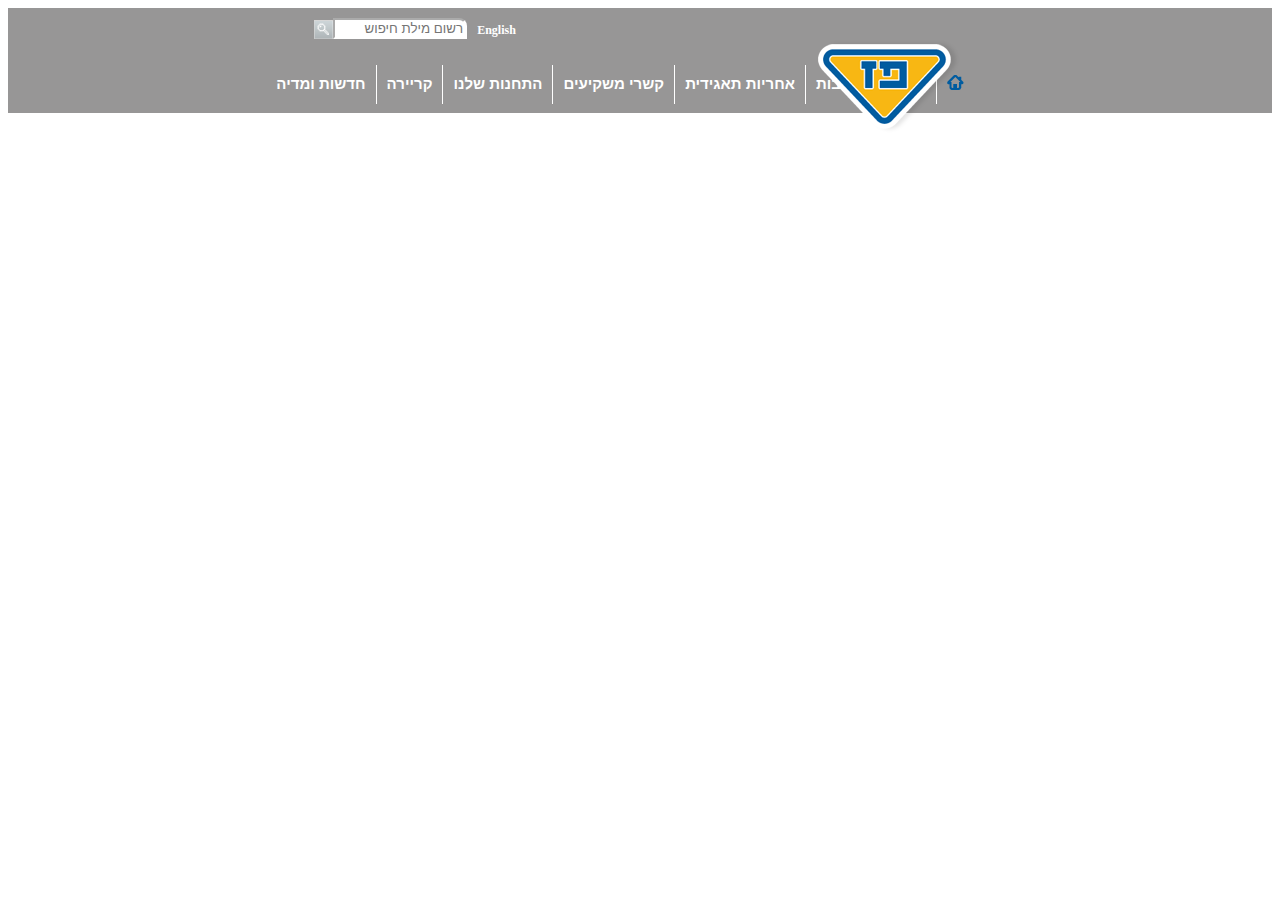
==== index.html @ 653054c6 "Add Logo" ====
<!DOCTYPE html>
<html lang="en">
<head>
    <meta charset="UTF-8">
    <meta name="viewport" content="width=device-width, initial-scale=1.0">
    <link rel="stylesheet" href="style.css">
    <title>Paz Site</title>
</head>
<body>
    <div class="row heading">   <!--layout - header row-->
        <div id="logo-icon">
            <img src="images\paz_logo.png" alt="Logo Icon">
        </div>
        <div class="row"> <!--search row-->
            <form class="search-row">
                <a href="#" id="language">English</a>
                <input type="text" id="search" placeholder="רשום מילת חיפוש"/>
                <a href="#" id="search-button"><img src="images\search_button.png" alt="Search Icon"></a> 
            </form>
        </div>
        <div class="row">   <!--menu row-->
            <div>       <!--menu content-->
                <nav>
                    <ul>
                        <li><a href="#"><img src="images\menu_home_blue.png" alt="Home Icon"></a></li>
                        <li><a href="#">אודות</a></li>
                        <li><a href="#">חטיבות</a></li>
                        <li><a href="#">אחריות תאגידית</a></li>
                        <li><a href="#">קשרי משקיעים</a></li>
                        <li><a href="#">התחנות שלנו</a></li>
                        <li><a href="#">קריירה</a></li>
                        <li><a href="#">חדשות ומדיה</a></li>
                    </ul>
                </nav>
            </div>
        </div>
    </div>
    <div class="row">   <!--layout - middle row-->

    </div>
    <div class="row">   <!--layout - footer row-->

    </div>
</body>
</html>
---- style.css ----
body {
    direction: rtl;
    text-align: right;
}

.row {
    display: flex;
    flex-direction: column;
    align-items: center;
}

.heading {
    background-color: rgb(151, 150, 150);
    width: 100%;
    height: 105px;
}

.search-row {
    padding: 10px;
    margin-right: 450px;
}

li {
    list-style: none;
}

ul {
    padding-left: 0px;
}

nav > ul {
    display: flex;
}

nav > ul > li {
    padding: 10px;
}

/* white right border of menu except the first one*/
nav > ul > li:not(:first-child) {
    border-right: 1px solid white;
}

nav > ul > li > a {
    color: white;
    text-decoration: none;
    font-weight: bold;
    font-family: Arial;
    font-size: 15px;
}

#language {
    color:white;
    font-weight: bold;
    margin-left: 10px; 
    margin-top: 5px;
    font-family: Ariel;
    font-size: 12px;
    text-decoration: none;
}

#language:hover {
    text-decoration: underline;
    color:#005CA0;
}

.search-row{
    display: flex;
}

#search {
    border-radius: 0 8px 0 0;
    border-color: white;
    width: 126px;
    flex: 1;
}

#search-button {
    width: 19px;
    height: 19px;
    margin-top: 2px;
}

#logo-icon {
    position: absolute;
    right: 320px;
    top: 40px;
}
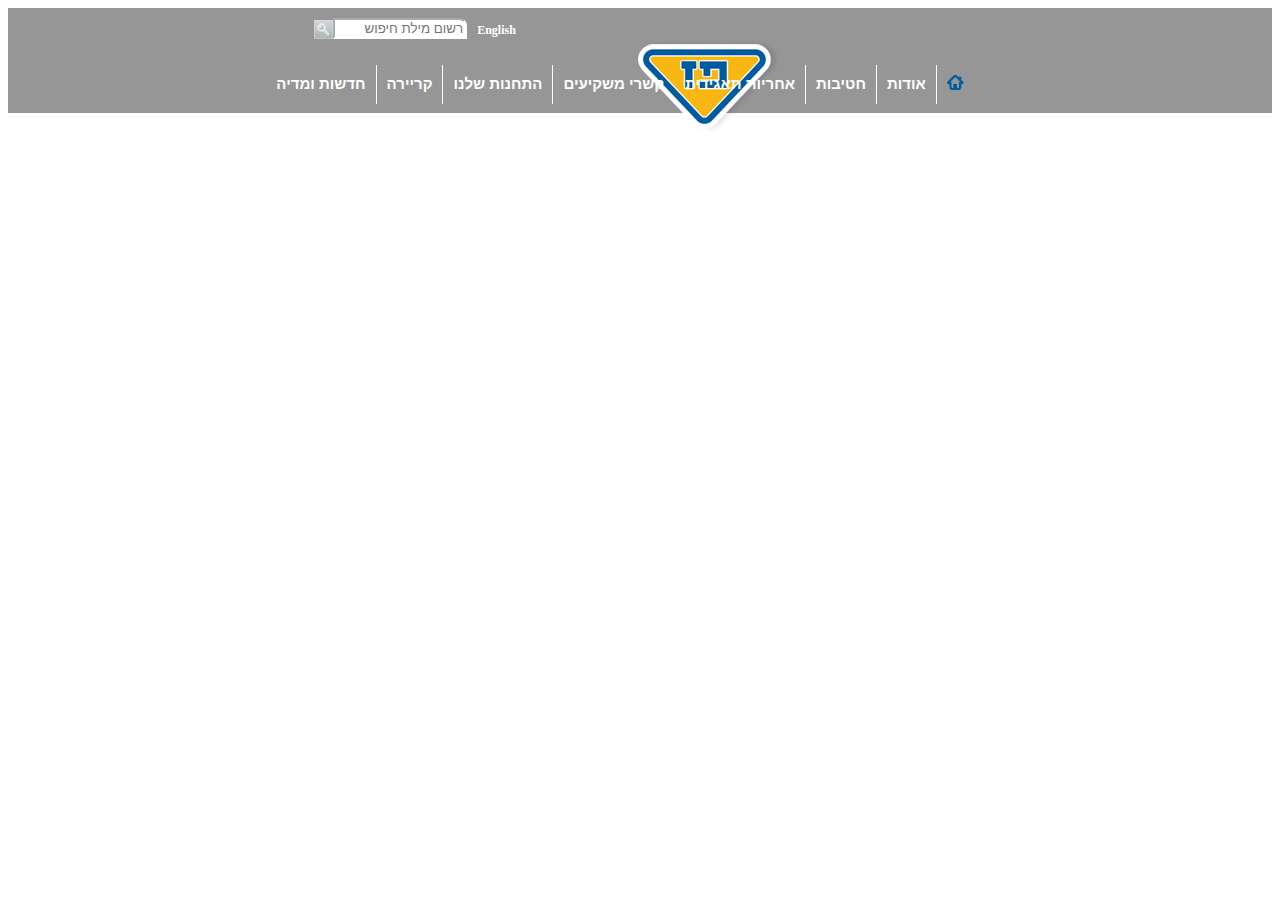
==== commit 41cb1124: "add sub menus" ====
--- a/index.html
+++ b/index.html
@@ -23,13 +23,72 @@
                 <nav>
                     <ul>
                         <li><a href="#"><img src="images\menu_home_blue.png" alt="Home Icon"></a></li>
-                        <li><a href="#">אודות</a></li>
-                        <li><a href="#">חטיבות</a></li>
-                        <li><a href="#">אחריות תאגידית</a></li>
-                        <li><a href="#">קשרי משקיעים</a></li>
-                        <li><a href="#">התחנות שלנו</a></li>
-                        <li><a href="#">קריירה</a></li>
-                        <li><a href="#">חדשות ומדיה</a></li>
+                        <li>
+                            <a href="#">אודות</a>
+                            <ul class="dropdown">
+                                <li><a href="#">אודות</a></li>
+                                <li><a href="#">היסטוריה</a></li>
+                                <li><a href="#">חזון וערכים</a></li>
+                                <li><a href="#">מבנה הקבוצה</a></li>
+                                <li><a href="#">חברי דיקטוריון</a></li>
+                                <li><a href="#">הנהלת הקבוצה</a></li>
+                                <li><a href="#">פרסים והוקרה</a></li>
+                            </ul>
+                        </li>
+                        <li>
+                            <a href="#">חטיבות</a>
+                            <ul class="dropdown">
+                                <li><a href="#">חטיבות</a></li>
+                                <li><a href="#">קמעונאות ומסחר</a></li>
+                                <li><a href="#">תעשיות ושרותים</a></li>
+                                <li><a href="#">זיקוק</a></li>
+                            </ul>
+                        </li>
+                        <li>
+                            <a href="#">אחריות תאגידית</a>
+                            <ul class="dropdown">
+                                <li><a href="#">אחריות תאגידית</a></li>
+                                <li><a href="#">הקוד האתי</a></li>
+                                <li><a href="#">מעורבות חברתית</a></li>
+                                <li><a href="#">נגישות</a></li>
+                                <li><a href="#">איכות הסביבה ובטיחות</a></li>
+                                <li><a href="#">דירוג מעלה</a></li>
+                            </ul>
+                        </li>
+                        <li>
+                            <a href="#">קשרי משקיעים</a>
+                            <ul class="dropdown">
+                                <li><a href="#">פרופיל החברה</a></li>
+                                <li><a href="#">דו"חות כספיים</a></li>
+                                <li><a href="#">כלים למשקיע</a></li>
+                                <li><a href="#">נתוני מניה</a></li>
+                                <li><a href="#">אסיפות כלליות</a></li>
+                            </ul>
+                        </li>
+                        <li>
+                            <a href="#">התחנות שלנו</a>
+                            <ul class="dropdown">
+                                <li><a href="#">התחנות שלנו</a></li>
+                                <li><a href="#">נגישות מתחמי פז</a></li>
+                                <li><a href="#">רשימת תחנות</a></li>
+                                <li><a href="#">מועדונים</a></li>
+                            </ul>
+                        </li>
+                        <li>
+                            <a href="#">קריירה</a>
+                            <ul class="dropdown">
+                                <li><a href="#">לעבוד בפז</a></li>
+                                <li><a href="#">ניהול תחנת פז</a></li>
+                                <li><a href="#">קריירה</a></li>
+                            </ul>
+                        </li>
+                        <li>
+                            <a href="#">חדשות ומדיה</a>
+                            <ul class="dropdown">
+                                <li><a href="#">פרסומות</a></li>
+                                <li><a href="#">הודעות לעיתונות</a></li>
+                            </ul>
+                        </li>
                     </ul>
                 </nav>
             </div>
--- a/style.css
+++ b/style.css
@@ -20,20 +20,14 @@
     margin-right: 450px;
 }
 
-li {
-    list-style: none;
-}
-
-ul {
+nav > ul {
     padding-left: 0px;
-}
-
-nav > ul {
     display: flex;
 }
 
-nav > ul > li {
+nav > ul > li, .dropdown{
     padding: 10px;
+    list-style: none;
 }
 
 /* white right border of menu except the first one*/
@@ -41,12 +35,35 @@
     border-right: 1px solid white;
 }
 
-nav > ul > li > a {
+nav > ul > li > a, .dropdown > li > a {
     color: white;
     text-decoration: none;
     font-weight: bold;
     font-family: Arial;
     font-size: 15px;
+    position: relative;
+}
+
+.dropdown{
+    margin-top: 10px;
+    background-color:  rgb(151, 150, 150);
+    display: none;
+}
+
+.dropdown > li {
+    padding: 10px;
+    margin: 0 -10px 0 -10px;
+    width: 100%;
+    height: 100%;  
+}
+ .dropdown > li:not(:last-child){
+    border-bottom: 1px solid white;
+ }
+
+a:hover > .dropdown {
+    display: block;
+    position: absolute;
+    top: 105px;
 }
 
 #language {
@@ -59,7 +76,7 @@
     text-decoration: none;
 }
 
-#language:hover {
+#language:hover, a:hover {
     text-decoration: underline;
     color:#005CA0;
 }
@@ -83,6 +100,6 @@
 
 #logo-icon {
     position: absolute;
-    right: 320px;
+    right: 500px;
     top: 40px;
 }
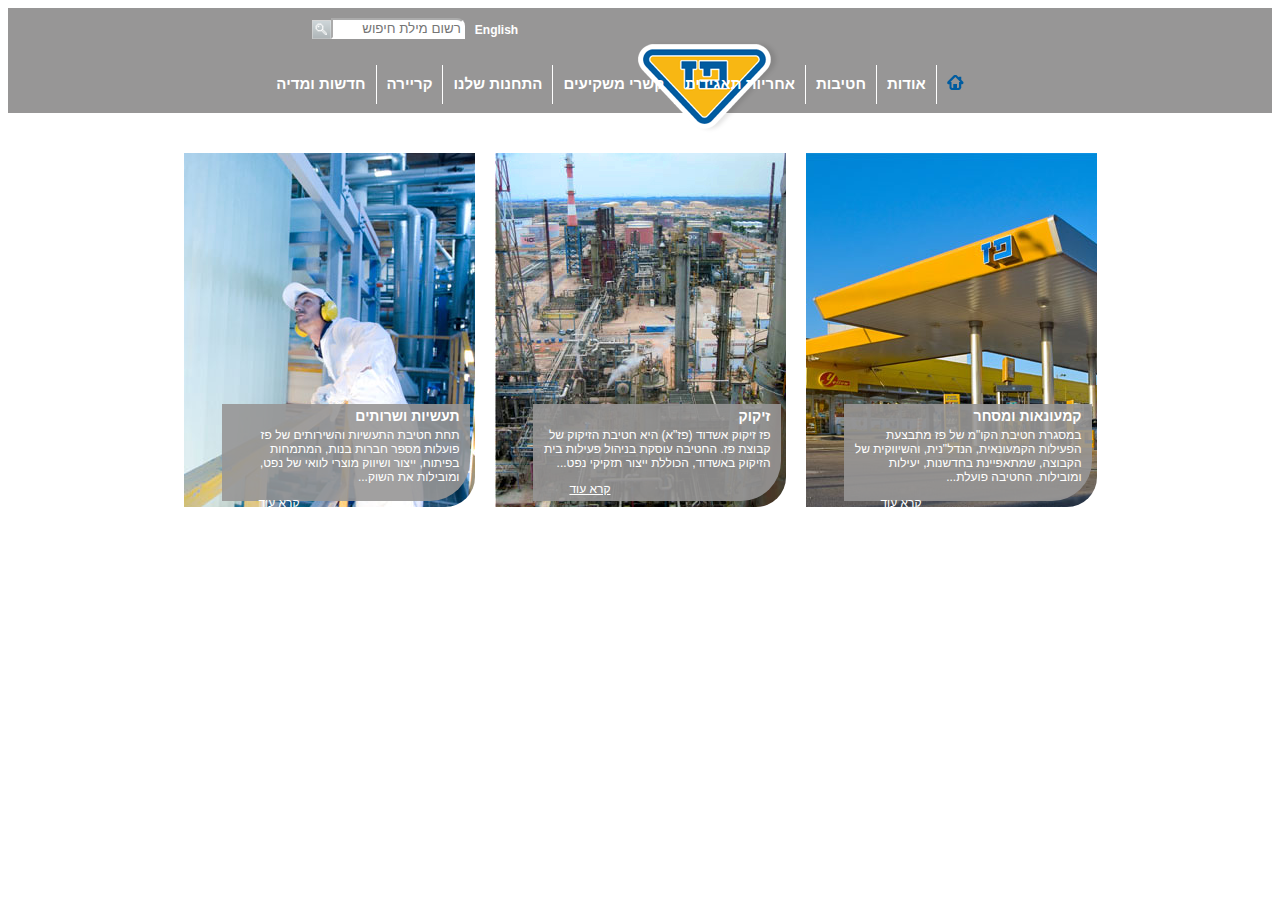
==== commit 46edb23f: "add first row in middle section (3 big images)" ====
--- a/index.html
+++ b/index.html
@@ -95,7 +95,36 @@
         </div>
     </div>
     <div class="row">   <!--layout - middle row-->
-
+        <div class="column">
+            <div class="text-pos">
+                <img class="images" src="images\1908364606615453350.JPG" alt="Pas station picture">
+                <div class="trans-back"></div>
+                <div class="text">
+                    <h3>קמעונאות ומסחר</h3>
+                    <p>במסגרת חטיבת הקו"מ של פז מתבצעת הפעילות הקמעונאית, הנדל"נית, והשיווקית של הקבוצה, שמתאפיינת בחדשנות, יעילות ומובילות. החטיבה פועלת...</p>
+                    <a class="read-more" href="#">קרא עוד</a>
+                </div>
+            </div>
+            <div class="text-pos">
+                <img class="images" src="images\Picture-046410251500.jpg" alt="Refining picture">
+                <div class="trans-back"></div>
+                <div class="text">
+                    <h3>זיקוק</h3>
+                    <p>פז זיקוק אשדוד (פז"א) היא חטיבת הזיקוק של קבוצת פז. החטיבה עוסקת בניהול פעילות בית הזיקוק באשדוד, הכוללת ייצור תזקיקי נפט...</p>
+                    <a class="read-more" href="#">קרא עוד</a>
+                </div>
+            </div>
+            <div class="text-pos">
+                <img class="images" src="images\פזקר_-291_354410564000.jpg" alt="Industry and services picture">
+                <div class="trans-back"></div>
+                <div class="text">
+                    <h3>תעשיות ושרותים</h3>
+                    <p>תחת חטיבת התעשיות והשירותים של פז פועלות מספר חברות בנות, המתמחות בפיתוח, ייצור ושיווק מוצרי לוואי של נפט, ומובילות את השוק...</p>
+                    <a class="read-more" href="#">קרא עוד</a>
+                </div>
+            </div>
+        </div>
+        <div class="row"></div>
     </div>
     <div class="row">   <!--layout - footer row-->
 
--- a/style.css
+++ b/style.css
@@ -1,12 +1,19 @@
 body {
     direction: rtl;
     text-align: right;
+    font-family: Arial;
 }
 
 .row {
     display: flex;
     flex-direction: column;
     align-items: center;
+}
+
+.column {
+    display: flex;
+    flex-direction: row;
+    margin: 30px;
 }
 
 .heading {
@@ -39,7 +46,7 @@
     color: white;
     text-decoration: none;
     font-weight: bold;
-    font-family: Arial;
+    
     font-size: 15px;
     position: relative;
 }
@@ -71,12 +78,11 @@
     font-weight: bold;
     margin-left: 10px; 
     margin-top: 5px;
-    font-family: Ariel;
     font-size: 12px;
     text-decoration: none;
 }
 
-#language:hover, a:hover {
+#language:hover, a:hover, .text > a:hover {
     text-decoration: underline;
     color:#005CA0;
 }
@@ -103,3 +109,46 @@
     right: 500px;
     top: 40px;
 }
+
+.images {
+    padding: 10px;
+    border-radius: 0 0 40px 0;
+}
+
+.text, .trans-back {
+    width: 228px;
+    height: 77px;
+    padding: 10px;
+    position: absolute;
+    bottom: 20px;
+    right: 15px; 
+}
+
+.text {
+    color: white;
+    bottom: 40px;
+    font-size: 12px;
+}
+
+.text > a {
+    color: white;
+}
+
+p {
+    margin-top: -10px;
+}
+
+.read-more {
+    margin-right: 160px;
+}
+
+.text-pos {
+    position: relative;
+    margin: 0 auto;
+}
+
+.trans-back { 
+    background-color:  rgb(151, 150, 150);
+    opacity: 0.9;
+    border-radius: 0 0 40px 0;
+}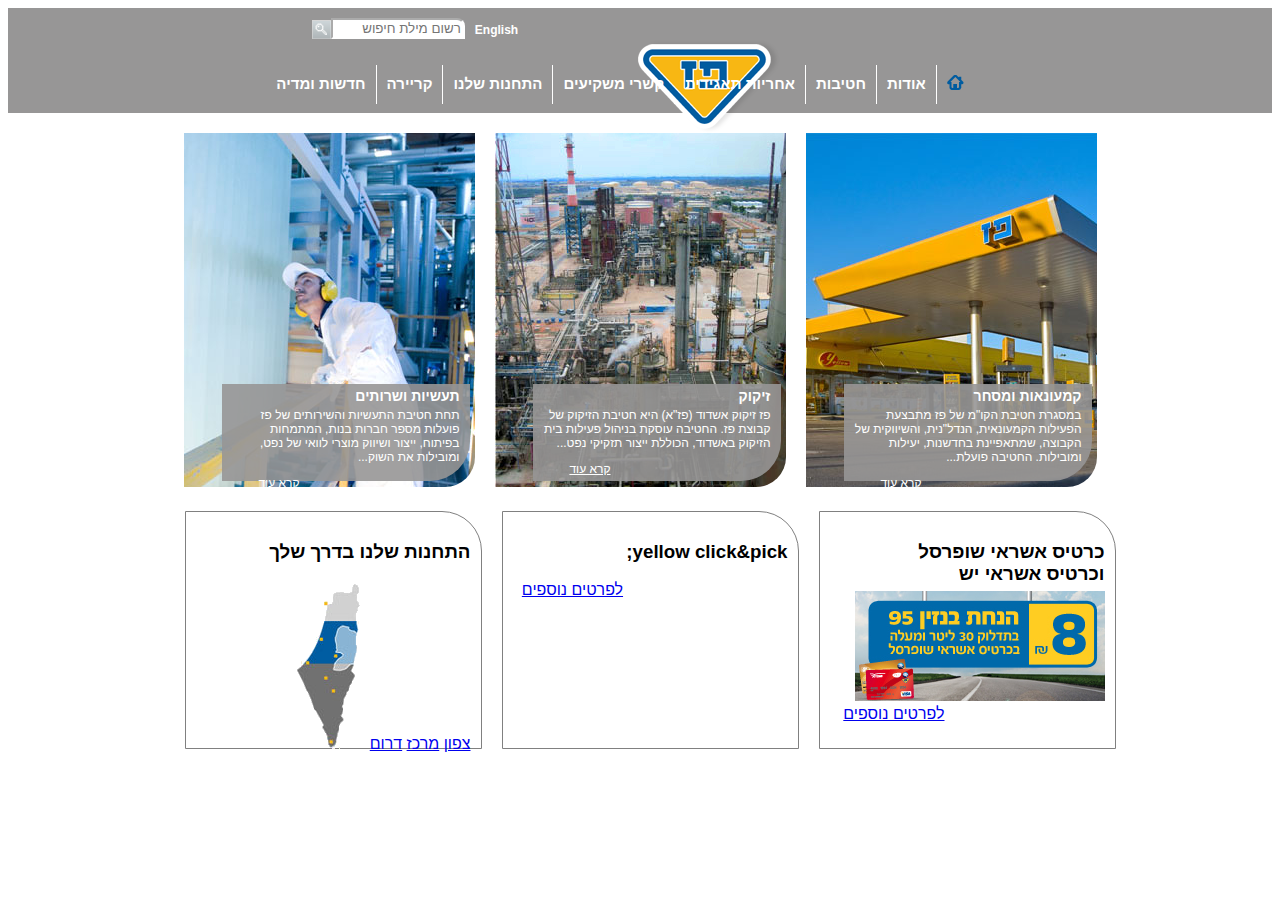
==== commit 1117354b: "add second row of middle area" ====
--- a/index.html
+++ b/index.html
@@ -124,7 +124,28 @@
                 </div>
             </div>
         </div>
-        <div class="row"></div>
+        <div class="column">
+            <div class="text-container">
+                <div class="header-container">
+                    <h3>כרטיס אשראי שופרסל וכרטיס אשראי יש</h3>
+                </div>
+                <img src="images\paz_250x110059890678.jpg" alt="discount image">
+                <a class="read-more" href="#">לפרטים נוספים</a>
+            </div>
+            <div class="text-container">
+                <h3>yellow click&pick;</h3>
+                <img src="" alt="">
+                <a class="read-more" href="#">לפרטים נוספים</a>
+            </div>
+            <div class="text-container">
+                <h3>התחנות שלנו בדרך שלך</h3>
+                <a class="area-map" href="#">צפון</a>
+                <a class="area-map" href="#">מרכז</a>
+                <a class="area-map" href="#">דרום</a>
+                <img src="images\map-transparent.png" alt="map">
+            </div>
+
+        </div>
     </div>
     <div class="row">   <!--layout - footer row-->
 
--- a/style.css
+++ b/style.css
@@ -13,7 +13,7 @@
 .column {
     display: flex;
     flex-direction: row;
-    margin: 30px;
+    margin-top: 10px;
 }
 
 .heading {
@@ -151,4 +151,23 @@
     background-color:  rgb(151, 150, 150);
     opacity: 0.9;
     border-radius: 0 0 40px 0;
+}
+
+.text-container {
+    border: 1px solid gray;
+    width: 275px;
+    height: 216px;
+    padding: 10px;
+    border-radius: 0 40px 0 0;
+    margin-left: 20px;
+}
+
+.header-container {
+    border-bottom: gray;
+    height: 50px;
+    width: 200px;
+}
+
+.erea-map {
+    margin-right: 160px;
 }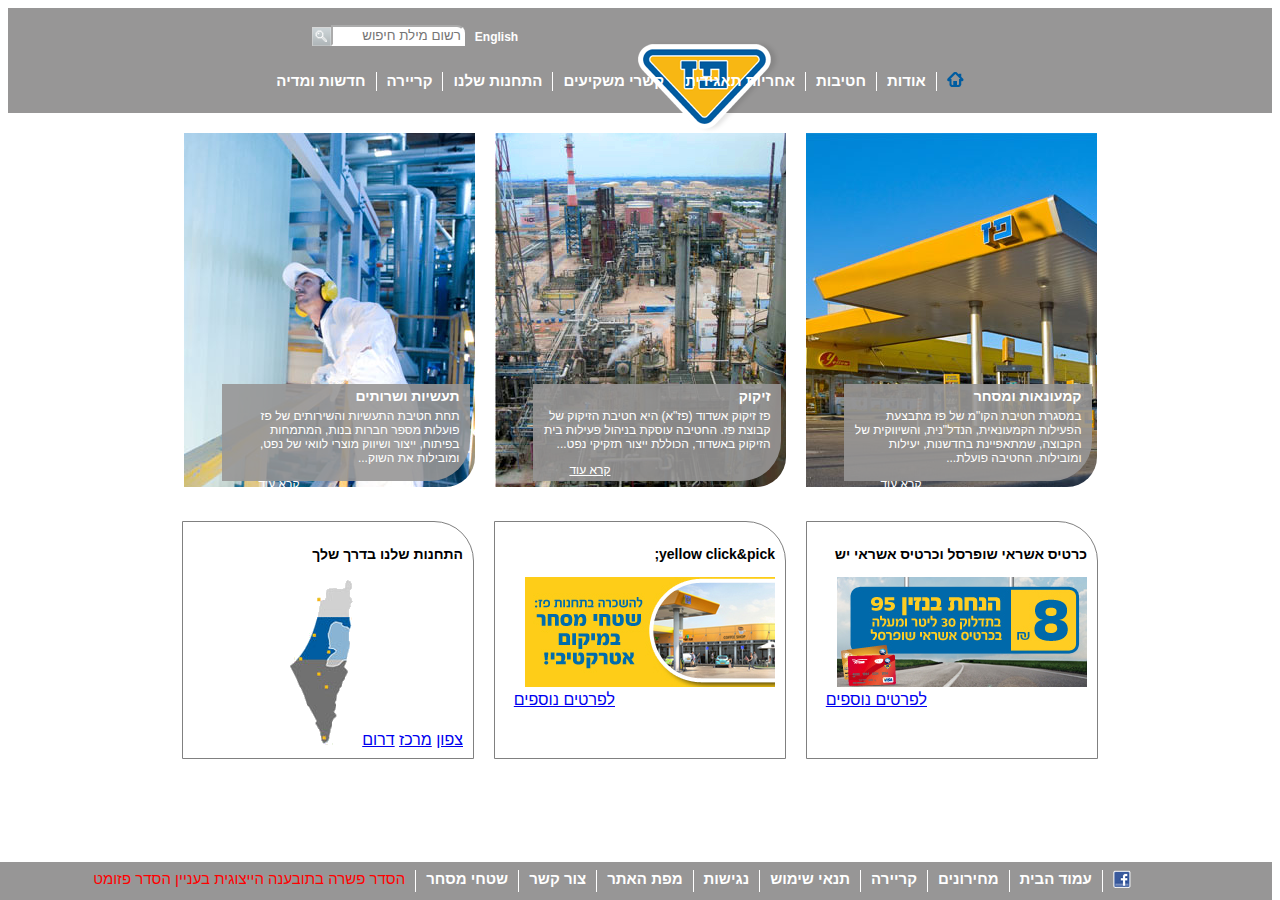
==== commit ea44b3df: "Add footer" ====
--- a/index.html
+++ b/index.html
@@ -7,148 +7,167 @@
     <title>Paz Site</title>
 </head>
 <body>
-    <div class="row heading">   <!--layout - header row-->
-        <div id="logo-icon">
-            <img src="images\paz_logo.png" alt="Logo Icon">
+    <header>
+        <div class="row heading">   <!--layout - header row-->
+            <div id="logo-icon">
+                <img src="images\paz_logo.png" alt="Logo Icon">
+            </div>
+            <div class="row"> <!--search row-->
+                <form class="search-row">
+                    <a href="#" id="language">English</a>
+                    <input type="text" id="search" placeholder="רשום מילת חיפוש"/>
+                    <a href="#" id="search-button"><img src="images\search_button.png" alt="Search Icon"></a> 
+                </form>
+            </div>
+            <div class="row">   <!--menu row-->
+                <div>       <!--menu content-->
+                    <nav>
+                        <ul>
+                            <li><a href="#"><img src="images\menu_home_blue.png" alt="Home Icon"></a></li>
+                            <li>
+                                <a href="#">אודות</a>
+                                <ul class="dropdown">
+                                    <li><a href="#">אודות</a></li>
+                                    <li><a href="#">היסטוריה</a></li>
+                                    <li><a href="#">חזון וערכים</a></li>
+                                    <li><a href="#">מבנה הקבוצה</a></li>
+                                    <li><a href="#">חברי דיקטוריון</a></li>
+                                    <li><a href="#">הנהלת הקבוצה</a></li>
+                                    <li><a href="#">פרסים והוקרה</a></li>
+                                </ul>
+                            </li>
+                            <li>
+                                <a href="#">חטיבות</a>
+                                <ul class="dropdown">
+                                    <li><a href="#">חטיבות</a></li>
+                                    <li><a href="#">קמעונאות ומסחר</a></li>
+                                    <li><a href="#">תעשיות ושרותים</a></li>
+                                    <li><a href="#">זיקוק</a></li>
+                                </ul>
+                            </li>
+                            <li>
+                                <a href="#">אחריות תאגידית</a>
+                                <ul class="dropdown">
+                                    <li><a href="#">אחריות תאגידית</a></li>
+                                    <li><a href="#">הקוד האתי</a></li>
+                                    <li><a href="#">מעורבות חברתית</a></li>
+                                    <li><a href="#">נגישות</a></li>
+                                    <li><a href="#">איכות הסביבה ובטיחות</a></li>
+                                    <li><a href="#">דירוג מעלה</a></li>
+                                </ul>
+                            </li>
+                            <li>
+                                <a href="#">קשרי משקיעים</a>
+                                <ul class="dropdown">
+                                    <li><a href="#">פרופיל החברה</a></li>
+                                    <li><a href="#">דו"חות כספיים</a></li>
+                                    <li><a href="#">כלים למשקיע</a></li>
+                                    <li><a href="#">נתוני מניה</a></li>
+                                    <li><a href="#">אסיפות כלליות</a></li>
+                                </ul>
+                            </li>
+                            <li>
+                                <a href="#">התחנות שלנו</a>
+                                <ul class="dropdown">
+                                    <li><a href="#">התחנות שלנו</a></li>
+                                    <li><a href="#">נגישות מתחמי פז</a></li>
+                                    <li><a href="#">רשימת תחנות</a></li>
+                                    <li><a href="#">מועדונים</a></li>
+                                </ul>
+                            </li>
+                            <li>
+                                <a href="#">קריירה</a>
+                                <ul class="dropdown">
+                                    <li><a href="#">לעבוד בפז</a></li>
+                                    <li><a href="#">ניהול תחנת פז</a></li>
+                                    <li><a href="#">קריירה</a></li>
+                                </ul>
+                            </li>
+                            <li>
+                                <a href="#">חדשות ומדיה</a>
+                                <ul class="dropdown">
+                                    <li><a href="#">פרסומות</a></li>
+                                    <li><a href="#">הודעות לעיתונות</a></li>
+                                </ul>
+                            </li>
+                        </ul>
+                    </nav>
+                </div>
+            </div>
         </div>
-        <div class="row"> <!--search row-->
-            <form class="search-row">
-                <a href="#" id="language">English</a>
-                <input type="text" id="search" placeholder="רשום מילת חיפוש"/>
-                <a href="#" id="search-button"><img src="images\search_button.png" alt="Search Icon"></a> 
-            </form>
+    </header>
+    <main>
+        <div class="row">   <!--layout - middle row-->
+            <div class="column">
+                <div class="text-pos">
+                    <img class="images" src="images\1908364606615453350.JPG" alt="Pas station picture">
+                    <div class="trans-back"></div>
+                    <div class="text">
+                        <h3>קמעונאות ומסחר</h3>
+                        <p>במסגרת חטיבת הקו"מ של פז מתבצעת הפעילות הקמעונאית, הנדל"נית, והשיווקית של הקבוצה, שמתאפיינת בחדשנות, יעילות ומובילות. החטיבה פועלת...</p>
+                        <a class="read-more" href="#">קרא עוד</a>
+                    </div>
+                </div>
+                <div class="text-pos">
+                    <img class="images" src="images\Picture-046410251500.jpg" alt="Refining picture">
+                    <div class="trans-back"></div>
+                    <div class="text">
+                        <h3>זיקוק</h3>
+                        <p>פז זיקוק אשדוד (פז"א) היא חטיבת הזיקוק של קבוצת פז. החטיבה עוסקת בניהול פעילות בית הזיקוק באשדוד, הכוללת ייצור תזקיקי נפט...</p>
+                        <a class="read-more" href="#">קרא עוד</a>
+                    </div>
+                </div>
+                <div class="text-pos">
+                    <img class="images" src="images\פזקר_-291_354410564000.jpg" alt="Industry and services picture">
+                    <div class="trans-back"></div>
+                    <div class="text">
+                        <h3>תעשיות ושרותים</h3>
+                        <p>תחת חטיבת התעשיות והשירותים של פז פועלות מספר חברות בנות, המתמחות בפיתוח, ייצור ושיווק מוצרי לוואי של נפט, ומובילות את השוק...</p>
+                        <a class="read-more" href="#">קרא עוד</a>
+                    </div>
+                </div>
+            </div>
+            <div class="column">
+                <div class="text-container">
+                    <h3>כרטיס אשראי שופרסל וכרטיס אשראי יש</h3>
+                    <img src="images\paz_250x110059890678.jpg" alt="discount image">
+                    <a class="read-more" href="#">לפרטים נוספים</a>
+                </div>
+                <div class="text-container">
+                    <h3>yellow click&pick;</h3>
+                    <img src="images\paz_250x110103131473.jpg" alt="yellow click and pick image">
+                    <a class="read-more" href="#">לפרטים נוספים</a>
+                </div>
+                <div class="text-container">
+                    <h3>התחנות שלנו בדרך שלך</h3>
+                    <a class="area-map" href="#">צפון</a>
+                    <a class="area-map" href="#">מרכז</a>
+                    <a class="area-map" href="#">דרום</a>
+                    <img src="images\map-transparent.png" alt="map">
+                </div>
+
+            </div>
         </div>
-        <div class="row">   <!--menu row-->
-            <div>       <!--menu content-->
+    </main>
+    <footer>
+        <div class="row footer">   <!--layout - footer row-->
+            <div class="footer-content">       <!--menu content-->
                 <nav>
                     <ul>
-                        <li><a href="#"><img src="images\menu_home_blue.png" alt="Home Icon"></a></li>
-                        <li>
-                            <a href="#">אודות</a>
-                            <ul class="dropdown">
-                                <li><a href="#">אודות</a></li>
-                                <li><a href="#">היסטוריה</a></li>
-                                <li><a href="#">חזון וערכים</a></li>
-                                <li><a href="#">מבנה הקבוצה</a></li>
-                                <li><a href="#">חברי דיקטוריון</a></li>
-                                <li><a href="#">הנהלת הקבוצה</a></li>
-                                <li><a href="#">פרסים והוקרה</a></li>
-                            </ul>
-                        </li>
-                        <li>
-                            <a href="#">חטיבות</a>
-                            <ul class="dropdown">
-                                <li><a href="#">חטיבות</a></li>
-                                <li><a href="#">קמעונאות ומסחר</a></li>
-                                <li><a href="#">תעשיות ושרותים</a></li>
-                                <li><a href="#">זיקוק</a></li>
-                            </ul>
-                        </li>
-                        <li>
-                            <a href="#">אחריות תאגידית</a>
-                            <ul class="dropdown">
-                                <li><a href="#">אחריות תאגידית</a></li>
-                                <li><a href="#">הקוד האתי</a></li>
-                                <li><a href="#">מעורבות חברתית</a></li>
-                                <li><a href="#">נגישות</a></li>
-                                <li><a href="#">איכות הסביבה ובטיחות</a></li>
-                                <li><a href="#">דירוג מעלה</a></li>
-                            </ul>
-                        </li>
-                        <li>
-                            <a href="#">קשרי משקיעים</a>
-                            <ul class="dropdown">
-                                <li><a href="#">פרופיל החברה</a></li>
-                                <li><a href="#">דו"חות כספיים</a></li>
-                                <li><a href="#">כלים למשקיע</a></li>
-                                <li><a href="#">נתוני מניה</a></li>
-                                <li><a href="#">אסיפות כלליות</a></li>
-                            </ul>
-                        </li>
-                        <li>
-                            <a href="#">התחנות שלנו</a>
-                            <ul class="dropdown">
-                                <li><a href="#">התחנות שלנו</a></li>
-                                <li><a href="#">נגישות מתחמי פז</a></li>
-                                <li><a href="#">רשימת תחנות</a></li>
-                                <li><a href="#">מועדונים</a></li>
-                            </ul>
-                        </li>
-                        <li>
-                            <a href="#">קריירה</a>
-                            <ul class="dropdown">
-                                <li><a href="#">לעבוד בפז</a></li>
-                                <li><a href="#">ניהול תחנת פז</a></li>
-                                <li><a href="#">קריירה</a></li>
-                            </ul>
-                        </li>
-                        <li>
-                            <a href="#">חדשות ומדיה</a>
-                            <ul class="dropdown">
-                                <li><a href="#">פרסומות</a></li>
-                                <li><a href="#">הודעות לעיתונות</a></li>
-                            </ul>
-                        </li>
+                        <li><a href="#"><img src="images\fb_icon.png" alt="Home Icon"></a></li>
+                        <li><a href="#">עמוד הבית</a></li>
+                        <li><a href="#">מחירונים</a></li>
+                        <li><a href="#">קריירה</a></li>
+                        <li><a href="#">תנאי שימוש</a></li>
+                        <li><a href="#">נגישות</a></li>
+                        <li><a href="#">מפת האתר</a></li>
+                        <li><a href="#">צור קשר</a></li>
+                        <li><a href="#">שטחי מסחר</a></li>
+                        <li><a href="#">הסדר פשרה בתובענה הייצוגית בעניין הסדר פזומט</a></li>
                     </ul>
                 </nav>
             </div>
         </div>
-    </div>
-    <div class="row">   <!--layout - middle row-->
-        <div class="column">
-            <div class="text-pos">
-                <img class="images" src="images\1908364606615453350.JPG" alt="Pas station picture">
-                <div class="trans-back"></div>
-                <div class="text">
-                    <h3>קמעונאות ומסחר</h3>
-                    <p>במסגרת חטיבת הקו"מ של פז מתבצעת הפעילות הקמעונאית, הנדל"נית, והשיווקית של הקבוצה, שמתאפיינת בחדשנות, יעילות ומובילות. החטיבה פועלת...</p>
-                    <a class="read-more" href="#">קרא עוד</a>
-                </div>
-            </div>
-            <div class="text-pos">
-                <img class="images" src="images\Picture-046410251500.jpg" alt="Refining picture">
-                <div class="trans-back"></div>
-                <div class="text">
-                    <h3>זיקוק</h3>
-                    <p>פז זיקוק אשדוד (פז"א) היא חטיבת הזיקוק של קבוצת פז. החטיבה עוסקת בניהול פעילות בית הזיקוק באשדוד, הכוללת ייצור תזקיקי נפט...</p>
-                    <a class="read-more" href="#">קרא עוד</a>
-                </div>
-            </div>
-            <div class="text-pos">
-                <img class="images" src="images\פזקר_-291_354410564000.jpg" alt="Industry and services picture">
-                <div class="trans-back"></div>
-                <div class="text">
-                    <h3>תעשיות ושרותים</h3>
-                    <p>תחת חטיבת התעשיות והשירותים של פז פועלות מספר חברות בנות, המתמחות בפיתוח, ייצור ושיווק מוצרי לוואי של נפט, ומובילות את השוק...</p>
-                    <a class="read-more" href="#">קרא עוד</a>
-                </div>
-            </div>
-        </div>
-        <div class="column">
-            <div class="text-container">
-                <div class="header-container">
-                    <h3>כרטיס אשראי שופרסל וכרטיס אשראי יש</h3>
-                </div>
-                <img src="images\paz_250x110059890678.jpg" alt="discount image">
-                <a class="read-more" href="#">לפרטים נוספים</a>
-            </div>
-            <div class="text-container">
-                <h3>yellow click&pick;</h3>
-                <img src="" alt="">
-                <a class="read-more" href="#">לפרטים נוספים</a>
-            </div>
-            <div class="text-container">
-                <h3>התחנות שלנו בדרך שלך</h3>
-                <a class="area-map" href="#">צפון</a>
-                <a class="area-map" href="#">מרכז</a>
-                <a class="area-map" href="#">דרום</a>
-                <img src="images\map-transparent.png" alt="map">
-            </div>
-
-        </div>
-    </div>
-    <div class="row">   <!--layout - footer row-->
-
-    </div>
+    </footer>
 </body>
 </html>--- a/style.css
+++ b/style.css
@@ -8,6 +8,7 @@
     display: flex;
     flex-direction: column;
     align-items: center;
+    justify-content: center;
 }
 
 .column {
@@ -33,7 +34,7 @@
 }
 
 nav > ul > li, .dropdown{
-    padding: 10px;
+    padding: 0 10px 0 10px;
     list-style: none;
 }
 
@@ -82,7 +83,7 @@
     text-decoration: none;
 }
 
-#language:hover, a:hover, .text > a:hover {
+#language:hover, a:hover, .text > a:hover, .footer-content > nav > ul > li:last-child > a:hover {
     text-decoration: underline;
     color:#005CA0;
 }
@@ -155,19 +156,33 @@
 
 .text-container {
     border: 1px solid gray;
-    width: 275px;
+    width: 270px;
     height: 216px;
     padding: 10px;
     border-radius: 0 40px 0 0;
-    margin-left: 20px;
-}
-
-.header-container {
-    border-bottom: gray;
-    height: 50px;
-    width: 200px;
+    margin: 10px;
 }
 
 .erea-map {
     margin-right: 160px;
-}+}
+
+h3 {
+    font-size: 14px;
+    font-weight: bold;
+    margin-bottom: 15px;
+}
+
+.footer {
+    background-color: rgb(151, 150, 150);
+    width: 100%;
+    height: 38px;
+    position: fixed;
+    bottom: 0px;
+    margin-right: auto;
+}
+
+.footer-content > nav > ul > li:last-child > a {
+    color: red;
+    font-weight: 400;
+}
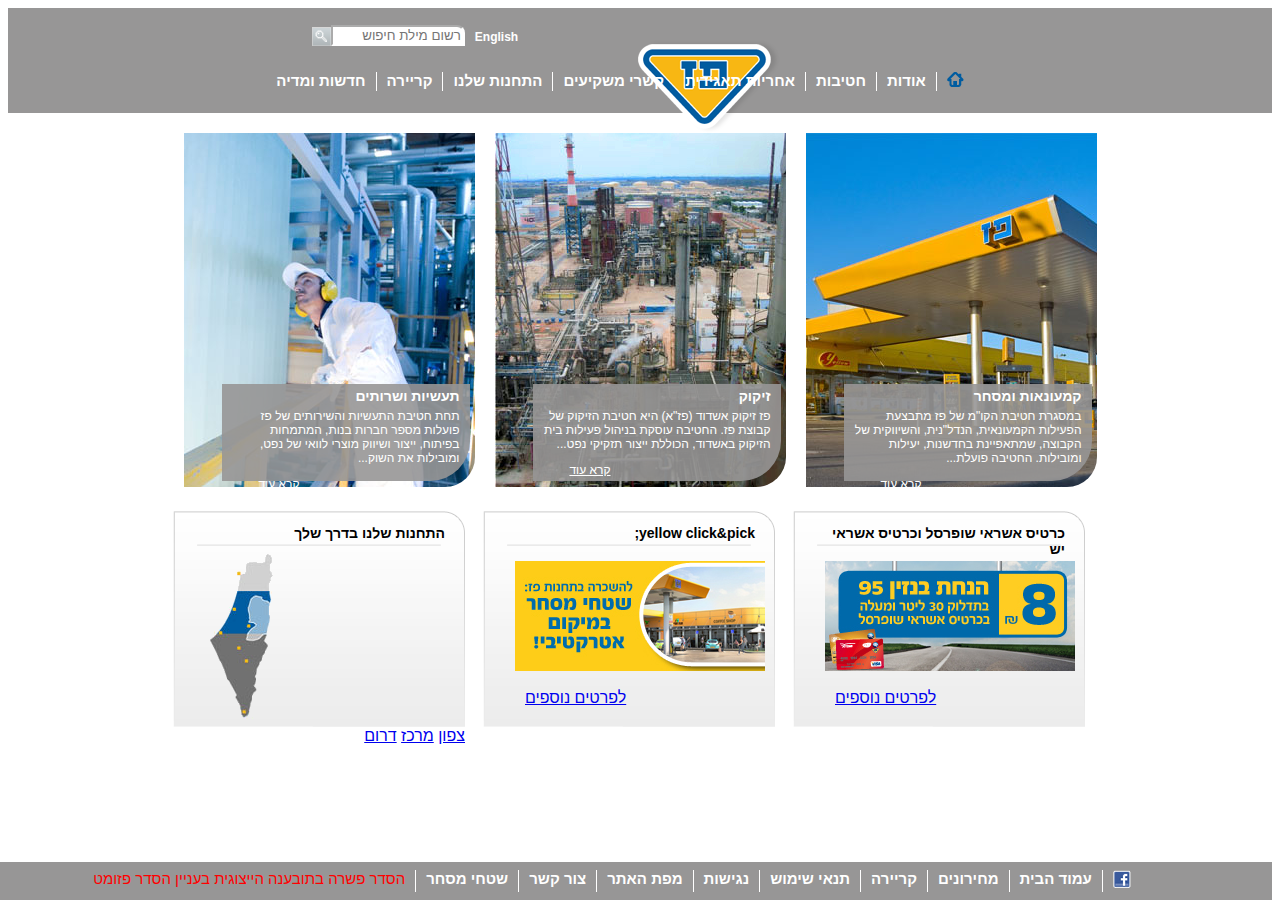
==== commit 6e35306b: "add background image to second row of main erea" ====
--- a/index.html
+++ b/index.html
@@ -129,21 +129,24 @@
             </div>
             <div class="column">
                 <div class="text-container">
-                    <h3>כרטיס אשראי שופרסל וכרטיס אשראי יש</h3>
-                    <img src="images\paz_250x110059890678.jpg" alt="discount image">
-                    <a class="read-more" href="#">לפרטים נוספים</a>
+                    <img class="img-background" src="images\small_cube_bg.png">
+                    <h3 class="header-pos">כרטיס אשראי שופרסל וכרטיס אשראי יש</h3>
+                    <img class="img-pos" src="images\paz_250x110059890678.jpg" alt="discount image">
+                    <a class="link-pos" href="#">לפרטים נוספים</a>
                 </div>
                 <div class="text-container">
-                    <h3>yellow click&pick;</h3>
-                    <img src="images\paz_250x110103131473.jpg" alt="yellow click and pick image">
-                    <a class="read-more" href="#">לפרטים נוספים</a>
+                    <img class="img-background" src="images\small_cube_bg.png">
+                    <h3 class="header-pos">yellow click&pick;</h3>
+                    <img class="img-pos" src="images\paz_250x110103131473.jpg" alt="yellow click and pick image">
+                    <a class="link-pos" href="#">לפרטים נוספים</a>
                 </div>
                 <div class="text-container">
-                    <h3>התחנות שלנו בדרך שלך</h3>
+                    <img class="img-background" src="images\small_cube_bg.png">
+                    <h3 class="header-pos">התחנות שלנו בדרך שלך</h3>
                     <a class="area-map" href="#">צפון</a>
                     <a class="area-map" href="#">מרכז</a>
                     <a class="area-map" href="#">דרום</a>
-                    <img src="images\map-transparent.png" alt="map">
+                    <img class="img-map-pos" src="images\map-transparent.png" alt="map">
                 </div>
 
             </div>
--- a/style.css
+++ b/style.css
@@ -155,16 +155,45 @@
 }
 
 .text-container {
-    border: 1px solid gray;
     width: 270px;
     height: 216px;
-    padding: 10px;
-    border-radius: 0 40px 0 0;
-    margin: 10px;
+
+    position: relative;
+    margin: 0 20px;
+}
+
+.header-pos, .link-pos, .img-pos, .erea-map, .img-map-pos {
+    position: absolute;
+}
+
+.header-pos {   
+    top: 0px;
+    right: 20px;
+}
+
+.img-pos {
+    right: 10px;
+    top: 50px;
+}
+
+.img-map-pos {
+    left: 10px;
+    top: 40px;
+}
+
+.link-pos {
+    bottom: 20px;
+    left: 20px;
+}
+
+.img-background {
+    margin: 0 auto;
+    display: block;
 }
 
 .erea-map {
-    margin-right: 160px;
+    top: 50px;
+    right: 10px;
 }
 
 h3 {
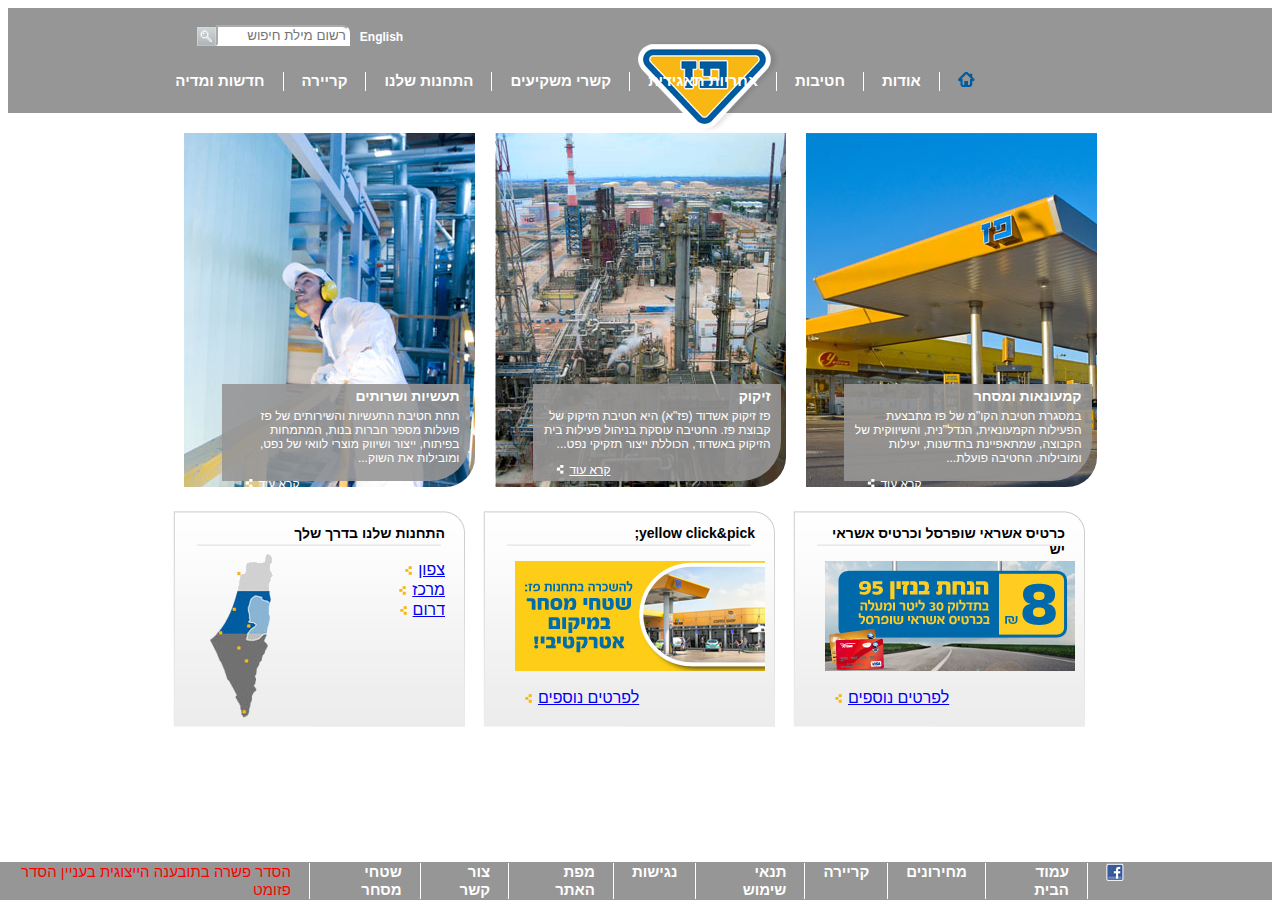
==== commit 31a1fc59: "add image of arrow" ====
--- a/index.html
+++ b/index.html
@@ -143,10 +143,10 @@
                 <div class="text-container">
                     <img class="img-background" src="images\small_cube_bg.png">
                     <h3 class="header-pos">התחנות שלנו בדרך שלך</h3>
-                    <a class="area-map" href="#">צפון</a>
-                    <a class="area-map" href="#">מרכז</a>
-                    <a class="area-map" href="#">דרום</a>
                     <img class="img-map-pos" src="images\map-transparent.png" alt="map">
+                    <a class="erea-map-pos north-pos" href="#">צפון</a>
+                    <a class="erea-map-pos center-pos" href="#">מרכז</a>
+                    <a class="erea-map-pos south-pos" href="#">דרום</a>                    
                 </div>
 
             </div>
--- a/style.css
+++ b/style.css
@@ -23,9 +23,8 @@
     height: 105px;
 }
 
-.search-row {
-    padding: 10px;
-    margin-right: 450px;
+nav {
+    margin-right: 90px;
 }
 
 nav > ul {
@@ -34,7 +33,7 @@
 }
 
 nav > ul > li, .dropdown{
-    padding: 0 10px 0 10px;
+    padding: 0 18px 0 18px;
     list-style: none;
 }
 
@@ -46,8 +45,7 @@
 nav > ul > li > a, .dropdown > li > a {
     color: white;
     text-decoration: none;
-    font-weight: bold;
-    
+    font-weight: bold;    
     font-size: 15px;
     position: relative;
 }
@@ -68,10 +66,15 @@
     border-bottom: 1px solid white;
  }
 
-a:hover > .dropdown {
+nav > ul > li:hover > .dropdown {
     display: block;
     position: absolute;
-    top: 105px;
+    z-index: 1;
+    top: 80px;
+}
+
+.dropdown > li:hover {
+    background-color: lightgray;
 }
 
 #language {
@@ -83,13 +86,15 @@
     text-decoration: none;
 }
 
-#language:hover, a:hover, .text > a:hover, .footer-content > nav > ul > li:last-child > a:hover {
+#language:hover, a:hover, .text > a:hover, .footer-content > nav > ul > li:last-child > a:hover, .dropdown > li > a:hover{
     text-decoration: underline;
     color:#005CA0;
 }
 
 .search-row{
     display: flex;
+    padding: 10px;
+    margin-right: 680px;
 }
 
 #search {
@@ -143,6 +148,18 @@
     margin-right: 160px;
 }
 
+/*add image after "קרא עוד"*/
+.read-more::after {
+    content : url('images/read_more_white.png');
+    width: 5px;
+    height: 5px;
+    margin-right: 5px;
+}
+
+.read-more:hover::after, .link-pos:hover::after, .erea-map-pos:hover::after {
+    content : url('images/read_more_blue.png');
+}
+
 .text-pos {
     position: relative;
     margin: 0 auto;
@@ -157,12 +174,11 @@
 .text-container {
     width: 270px;
     height: 216px;
-
     position: relative;
     margin: 0 20px;
 }
 
-.header-pos, .link-pos, .img-pos, .erea-map, .img-map-pos {
+.header-pos, .link-pos, .img-pos, .erea-map-pos, .img-map-pos {
     position: absolute;
 }
 
@@ -186,14 +202,32 @@
     left: 20px;
 }
 
+.link-pos::after, .erea-map-pos::after {
+    content : url('images/read_more_yellow.png');
+    width: 5px;
+    height: 5px;
+    margin-right: 5px;
+}
+
+.erea-map-pos {
+    right: 20px;
+}
+
+.north-pos {
+    top: 50px;
+}
+
+.center-pos {
+    top: 70px;
+}
+
+.south-pos {
+    top: 90px;
+}
+
 .img-background {
     margin: 0 auto;
     display: block;
-}
-
-.erea-map {
-    top: 50px;
-    right: 10px;
 }
 
 h3 {
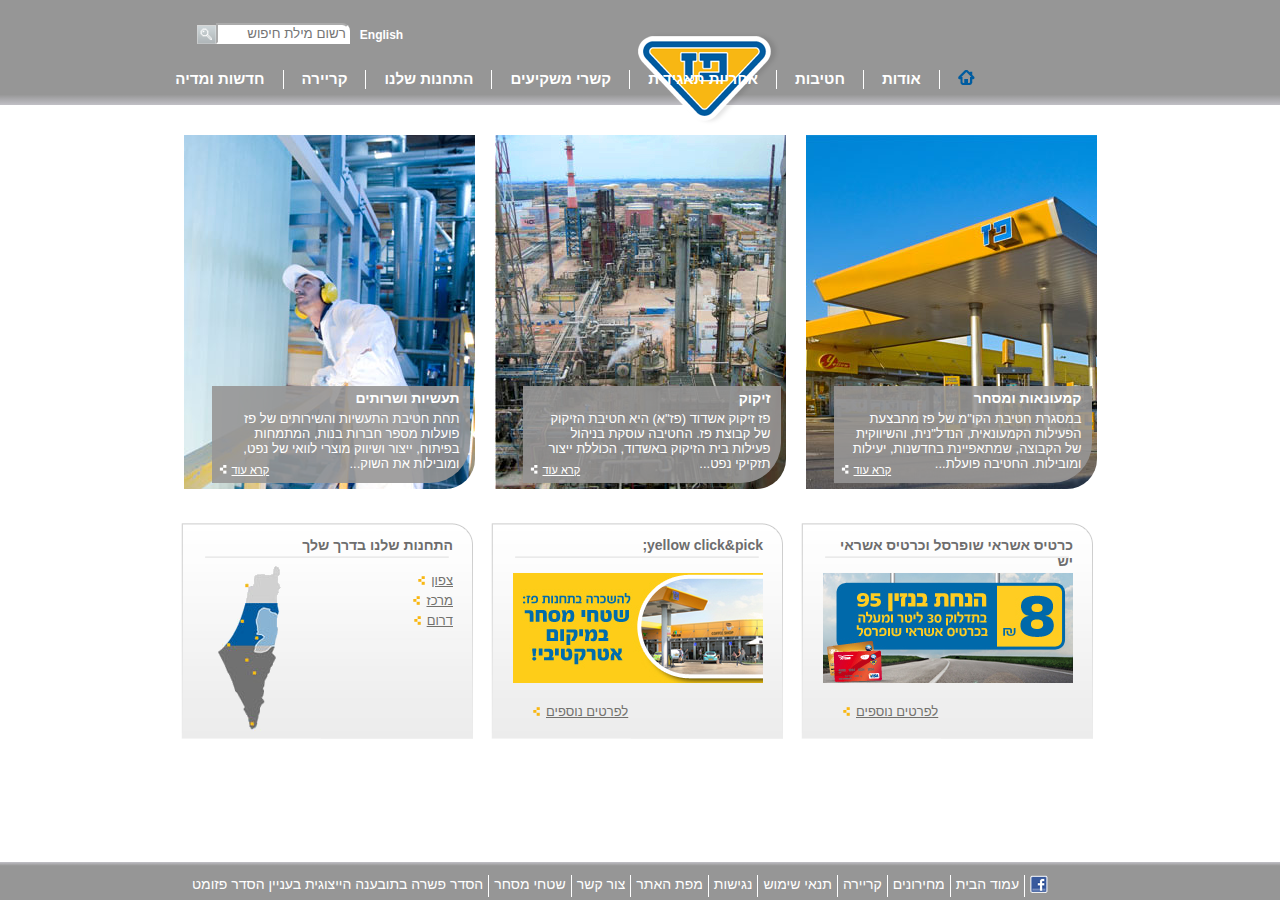
==== commit 39810048: "finish design of home page" ====
--- a/index.html
+++ b/index.html
@@ -21,9 +21,9 @@
             </div>
             <div class="row">   <!--menu row-->
                 <div>       <!--menu content-->
-                    <nav>
+                    <nav class="header-nav">
                         <ul>
-                            <li><a href="#"><img src="images\menu_home_blue.png" alt="Home Icon"></a></li>
+                            <li><a class="home-page-link" href="index.html"><img src="images\menu_home_blue.png" alt="Home Icon"></a></li>
                             <li>
                                 <a href="#">אודות</a>
                                 <ul class="dropdown">
@@ -105,6 +105,8 @@
                     <div class="text">
                         <h3>קמעונאות ומסחר</h3>
                         <p>במסגרת חטיבת הקו"מ של פז מתבצעת הפעילות הקמעונאית, הנדל"נית, והשיווקית של הקבוצה, שמתאפיינת בחדשנות, יעילות ומובילות. החטיבה פועלת...</p>
+                    </div>
+                    <div class="read-more-pos">
                         <a class="read-more" href="#">קרא עוד</a>
                     </div>
                 </div>
@@ -114,6 +116,8 @@
                     <div class="text">
                         <h3>זיקוק</h3>
                         <p>פז זיקוק אשדוד (פז"א) היא חטיבת הזיקוק של קבוצת פז. החטיבה עוסקת בניהול פעילות בית הזיקוק באשדוד, הכוללת ייצור תזקיקי נפט...</p>
+                    </div>
+                    <div class="read-more-pos">
                         <a class="read-more" href="#">קרא עוד</a>
                     </div>
                 </div>
@@ -123,11 +127,13 @@
                     <div class="text">
                         <h3>תעשיות ושרותים</h3>
                         <p>תחת חטיבת התעשיות והשירותים של פז פועלות מספר חברות בנות, המתמחות בפיתוח, ייצור ושיווק מוצרי לוואי של נפט, ומובילות את השוק...</p>
+                    </div>
+                    <div class="read-more-pos">
                         <a class="read-more" href="#">קרא עוד</a>
                     </div>
                 </div>
             </div>
-            <div class="column">
+            <div class="column column-align">
                 <div class="text-container">
                     <img class="img-background" src="images\small_cube_bg.png">
                     <h3 class="header-pos">כרטיס אשראי שופרסל וכרטיס אשראי יש</h3>
@@ -148,7 +154,6 @@
                     <a class="erea-map-pos center-pos" href="#">מרכז</a>
                     <a class="erea-map-pos south-pos" href="#">דרום</a>                    
                 </div>
-
             </div>
         </div>
     </main>
@@ -164,7 +169,7 @@
                         <li><a href="#">תנאי שימוש</a></li>
                         <li><a href="#">נגישות</a></li>
                         <li><a href="#">מפת האתר</a></li>
-                        <li><a href="#">צור קשר</a></li>
+                        <li><a href="contact.html">צור קשר</a></li>
                         <li><a href="#">שטחי מסחר</a></li>
                         <li><a href="#">הסדר פשרה בתובענה הייצוגית בעניין הסדר פזומט</a></li>
                     </ul>
--- a/style.css
+++ b/style.css
@@ -2,28 +2,32 @@
     direction: rtl;
     text-align: right;
     font-family: Arial;
+    margin: 0;
 }
 
 .row {
     display: flex;
     flex-direction: column;
     align-items: center;
-    justify-content: center;
+    justify-content: flex-end;
 }
 
 .column {
     display: flex;
     flex-direction: row;
+    align-items: center;
     margin-top: 10px;
 }
 
 .heading {
-    background-color: rgb(151, 150, 150);
+    background: rgb(193,192,198);
+    background: linear-gradient(0deg, rgba(193,192,198,1) 0%, rgba(150,150,150,1) 10%);
+    /*background-color: rgb(151, 150, 150);*/
     width: 100%;
     height: 105px;
 }
 
-nav {
+.header-nav {
     margin-right: 90px;
 }
 
@@ -32,7 +36,7 @@
     display: flex;
 }
 
-nav > ul > li, .dropdown{
+.header-nav > ul > li, .dropdown{
     padding: 0 18px 0 18px;
     list-style: none;
 }
@@ -86,7 +90,7 @@
     text-decoration: none;
 }
 
-#language:hover, a:hover, .text > a:hover, .footer-content > nav > ul > li:last-child > a:hover, .dropdown > li > a:hover{
+#language:hover, a:hover, .read-more-pos > a:hover, .footer-content > nav > ul > li:last-child > a:hover, .dropdown > li > a:hover, .contact-with-triangle:hover, .contact-top-line-design > a:hover, .text-design > a:hover{
     text-decoration: underline;
     color:#005CA0;
 }
@@ -113,7 +117,7 @@
 #logo-icon {
     position: absolute;
     right: 500px;
-    top: 40px;
+    top: 32px;
 }
 
 .images {
@@ -122,7 +126,7 @@
 }
 
 .text, .trans-back {
-    width: 228px;
+    width: 238px;
     height: 77px;
     padding: 10px;
     position: absolute;
@@ -130,17 +134,28 @@
     right: 15px; 
 }
 
+.read-more-pos {
+    position: absolute;
+    bottom: 25px;
+    left: 45px;
+}
+
 .text {
     color: white;
     bottom: 40px;
-    font-size: 12px;
-}
-
-.text > a {
+}
+
+.text > h3 {
+    font-size: 14px;
+}
+
+.read-more-pos > a {
     color: white;
-}
-
-p {
+    font-size: 11px;
+}
+
+.text > p {
+    font-size: 13px;
     margin-top: -10px;
 }
 
@@ -162,7 +177,7 @@
 
 .text-pos {
     position: relative;
-    margin: 0 auto;
+    margin: 10px auto;
 }
 
 .trans-back { 
@@ -178,17 +193,27 @@
     margin: 0 20px;
 }
 
+.column-align {
+    margin-left: 16px;
+}
+
 .header-pos, .link-pos, .img-pos, .erea-map-pos, .img-map-pos {
     position: absolute;
+}
+
+.link-pos, .erea-map-pos {
+    font-size: 13px;
+    color: #72716d;
 }
 
 .header-pos {   
     top: 0px;
     right: 20px;
+    color:  #6d6d6d;
 }
 
 .img-pos {
-    right: 10px;
+    right: 20px;
     top: 50px;
 }
 
@@ -237,15 +262,238 @@
 }
 
 .footer {
-    background-color: rgb(151, 150, 150);
+    background: rgb(193,192,198);
+    background: linear-gradient(180deg, rgba(193,192,198,1) 0%, rgba(150,150,150,1) 10%);
     width: 100%;
     height: 38px;
     position: fixed;
     bottom: 0px;
     margin-right: auto;
-}
-
+    justify-content: center;
+}
+
+.footer-content {
+    margin-top: 10px;
+}
+
+.footer-content > nav > ul > li {
+    padding: 0 5px 0 5px;
+    list-style: none;
+}
+
+.footer-content > nav > ul > li > a{
+    font-weight: 200;
+    font-size: 14px;
+}
+/*
 .footer-content > nav > ul > li:last-child > a {
     color: red;
     font-weight: 400;
-}
+}*/
+
+.contact-page {
+    visibility: collapse;
+}
+
+
+/**********Contact page style************/
+.contact-column {
+    display: flex;
+    flex-direction: column;
+    align-items: flex-start;
+    width: 100%;
+    height: 600px;
+    margin-right: 20px;
+}
+
+.contact-align-item {
+    align-items: flex-end;
+    margin-top: 50px;
+}
+
+.contact-design {
+    background: rgb(237,234,242);
+    background: linear-gradient(180deg, rgba(237,234,242,1) 70%, rgba(182,178,178,1) 100%);
+    width: 90px;
+    height: 36px;
+    padding: 10px 10px 0px 80px;
+    border-top: 1px solid #aaaaa8;
+}
+
+.triangle {
+    width: 0; 
+    height: 0; 
+    border-top: 8px solid transparent;
+    border-bottom: 8px solid transparent;     
+    border-right: 8px solid #005ca0; 
+    z-index: 1;
+    margin-right: -10px;
+    margin-top: 3px;
+    display: inline-block;
+}
+
+.contact-with-triangle{
+    text-decoration: none;
+    color: black;
+    margin-right: 5px;
+}
+
+.row-contact {
+    display: flex;
+    align-items: flex-start; 
+}
+
+.contact-top-line-design {
+    font-size: 12px;
+}
+
+.contact-more-details-align {
+    margin-top: 100px;
+}
+
+.text-back-design-align {
+    margin-bottom: 30px;
+}
+
+.contact-top-line-design > p {
+    margin-top: 50px;
+}
+
+.contact-top-line-design > a {
+    margin-top: 50px;
+    text-decoration: none;
+    color: black;
+}
+
+.contact-top-line-design {
+    display: flex;
+    align-items: flex-start;
+    justify-content: space-between;
+    width: 105px;
+}
+
+.headline-contact {
+    color: #72716d;
+    font-size: 15px;
+    font-weight: bold;
+    border-bottom: 1px solid #cbcbcb;
+    margin-bottom: 12px;
+    padding-bottom: 4px;
+    width: 100%;
+}
+
+.text-back-design {
+    border: 1px solid #CCCCCC;
+    border-radius: 0 40px 0 0;
+    background: rgb(237,234,242);
+    background: linear-gradient(0deg, rgba(237,234,242,1) 0%, rgba(254,253,255,1) 25%);
+}
+
+.text-back-design-width {
+    width: 400px;
+    min-height: 332px;
+    padding: 12px 18px;
+}
+
+#contact-form{
+    display: flex;
+    flex-direction: column;
+    align-items: center;
+    padding: 10px;
+    width: 95%;
+    height: 430px;
+}
+
+h2 {
+    margin-right: 20px;
+    color: #005ca0;
+    font-weight: bold;
+    font-size: 15px;
+}
+
+.caption {
+    display: block;
+    color: #6d6d6d;
+    font-size: 13px;
+    font-weight: bold;
+    line-height: 1.2;
+    margin: 5px 20px 0 0;
+}
+
+.form-text-design {
+    margin-right: 20px;
+    color: #72716d;
+    font-size: 12px;
+}
+
+
+.content-design {
+    display: flex;
+    align-items: center;
+    flex-wrap: wrap;
+    width: 300px;
+}
+
+.label-flex, .input-flex {
+    display: flex;
+    flex-direction: column;
+}
+
+.label-flex {
+    align-items: flex-start;
+    margin-left: 10px;
+}
+
+.input-flex {
+    align-items: flex-end;
+}
+
+.label-design {
+    margin-bottom: 20px;
+    margin-top: 4px;
+}
+
+.input-design {
+    margin-bottom: 15px;
+}
+
+#content-of-contact {
+    margin-right: 20px;
+}
+
+.button-design {
+    padding: 0 4px; 
+    margin: 10px 200px 0 0;  
+}
+
+button {
+    background: rgb(155,217,251);
+    background: linear-gradient(180deg, rgba(155,217,251,1) 0%, rgba(5,116,198,1) 38%);
+    color: white;
+    font-weight: bold;
+    border: none;
+    border-radius: 0 8px 0 0;
+    line-height: 21px;
+    width: 40px;
+    font-size: 14px;
+}
+
+button:hover {
+    color: black;
+    background: rgb(237,234,242);
+    background: linear-gradient(180deg, rgba(237,234,242,1) 0%, rgba(241,177,46,1) 25%);
+}
+
+.text-design {
+    width: 248px;
+    height: 142px;
+    padding: 18px 22px 15px;
+}
+
+.text-design > a {
+    text-decoration: none;
+    color: #005CA0;
+    font-size: 12px;
+    margin-right: 20px;
+}
+
